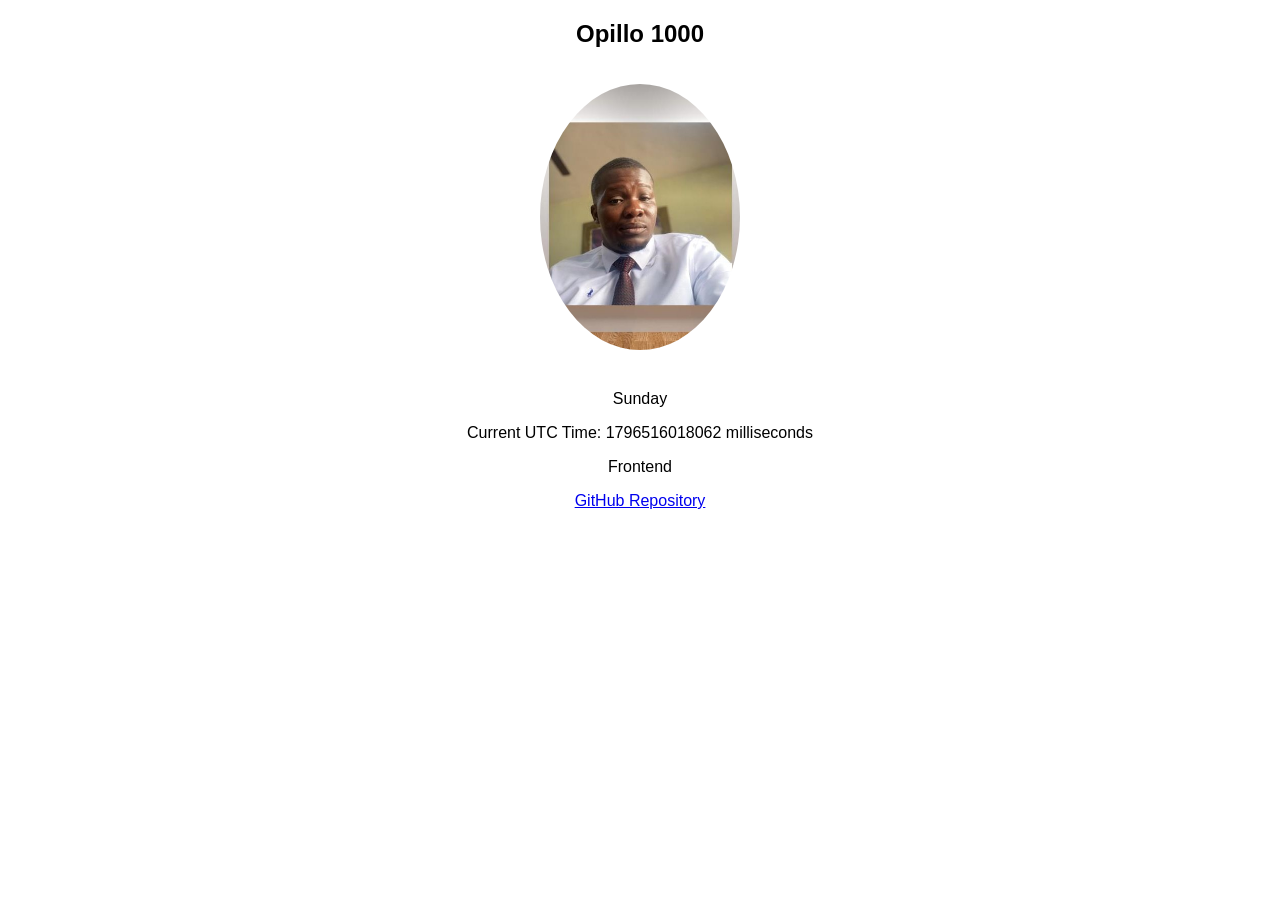
==== index.html @ 8884b44b "My First Commit" ====
<!DOCTYPE html>
<html lang="en">
<head>
    <meta charset="UTF-8">
    <meta name="viewport" content="width=device-width, initial-scale=1.0">
    <title>My Personal Web Page</title>
    <link rel="stylesheet" href="style.css">
</head>
<body>
    <div class="profile">
        <h1 data-testid="slackUserName">Opillo 1000</h1>
        <img src="Alexander.jpeg" alt="Opillo 1000" data-testid="slackDisplayImage">
        <p data-testid="currentDayOfTheWeek"></p>
        <p data-testid="currentUTCTime"></p>
        <p data-testid="myTrack">Frontend</p>
        <a href="https://github.com/yourusername/your-repo" data-testid="githubURL">GitHub Repository</a>
    </div>

    <script src="javascript.js"></script>
</body>
</html>
---- style.css ----
/* styles.css */
body {
    font-family: Arial, sans-serif;
    text-align: center;
    margin: 0;
    padding: 0;
}

.profile {
    margin: 20px;
}

h1[data-testid="slackUserName"] {
    font-size: 24px;
    font-weight: bold;
}

img[data-testid="slackDisplayImage"] {
    max-width: 200px;
    border-radius: 50%;
    margin: 20px auto;
}
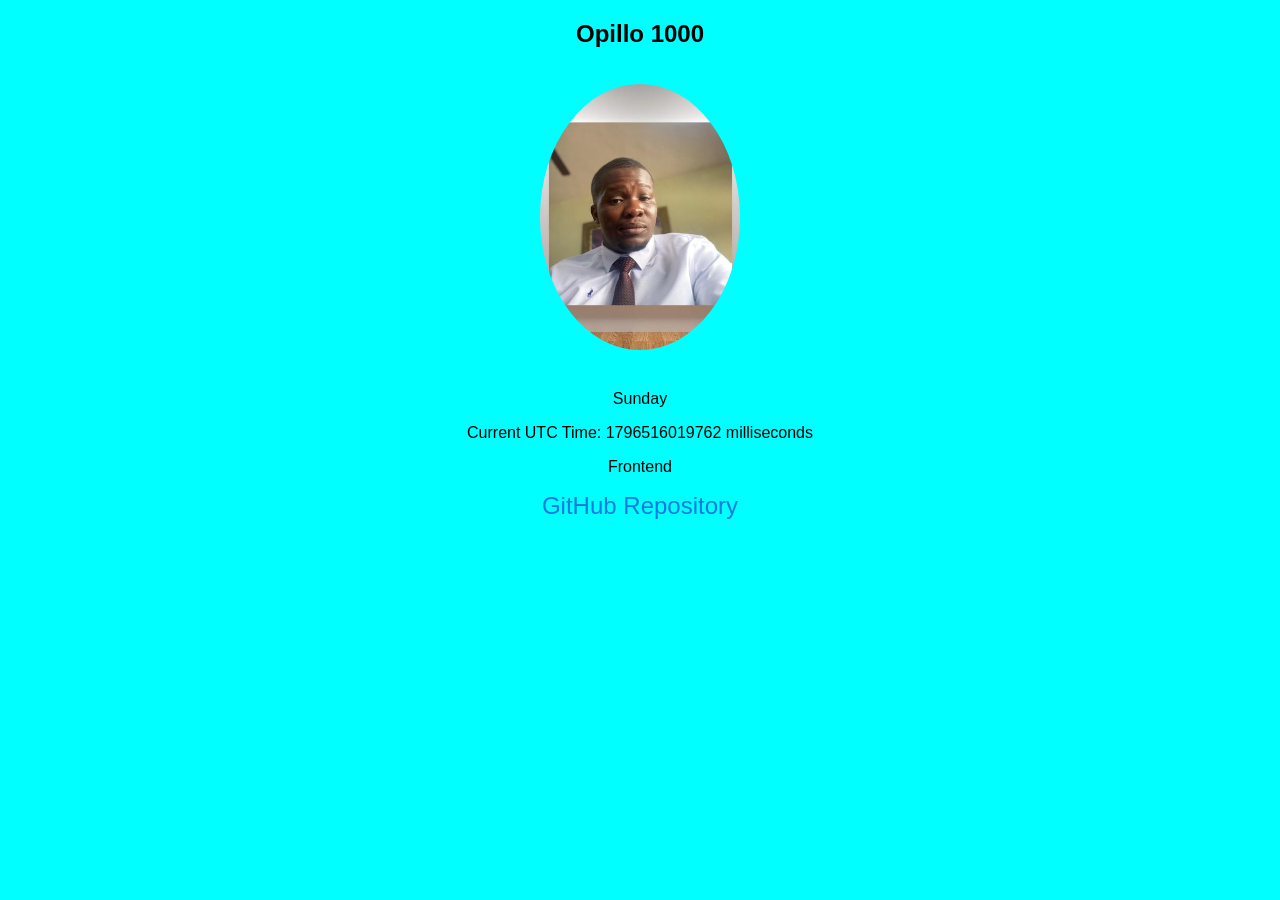
==== commit 655845e8: "Add files via upload" ====
--- a/index.html
+++ b/index.html
@@ -13,7 +13,7 @@
         <p data-testid="currentDayOfTheWeek"></p>
         <p data-testid="currentUTCTime"></p>
         <p data-testid="myTrack">Frontend</p>
-        <a href="https://github.com/yourusername/your-repo" data-testid="githubURL">GitHub Repository</a>
+        <a href="https://github.com/Alexylash/MyProject_HNG" data-testid="githubURL">GitHub Repository</a>
     </div>
 
     <script src="javascript.js"></script>
--- a/style.css
+++ b/style.css
@@ -4,10 +4,14 @@
     text-align: center;
     margin: 0;
     padding: 0;
+    background-color: aqua;
+
 }
 
 .profile {
     margin: 20px;
+    text-align: center;
+
 }
 
 h1[data-testid="slackUserName"] {
@@ -20,3 +24,11 @@
     border-radius: 50%;
     margin: 20px auto;
 }
+
+a {font-size:1.5rem;
+    text-decoration: none;
+    color: #1279e0;
+    font-weight: 4rem;
+}
+a:hover{color: #0f0f0f;
+}
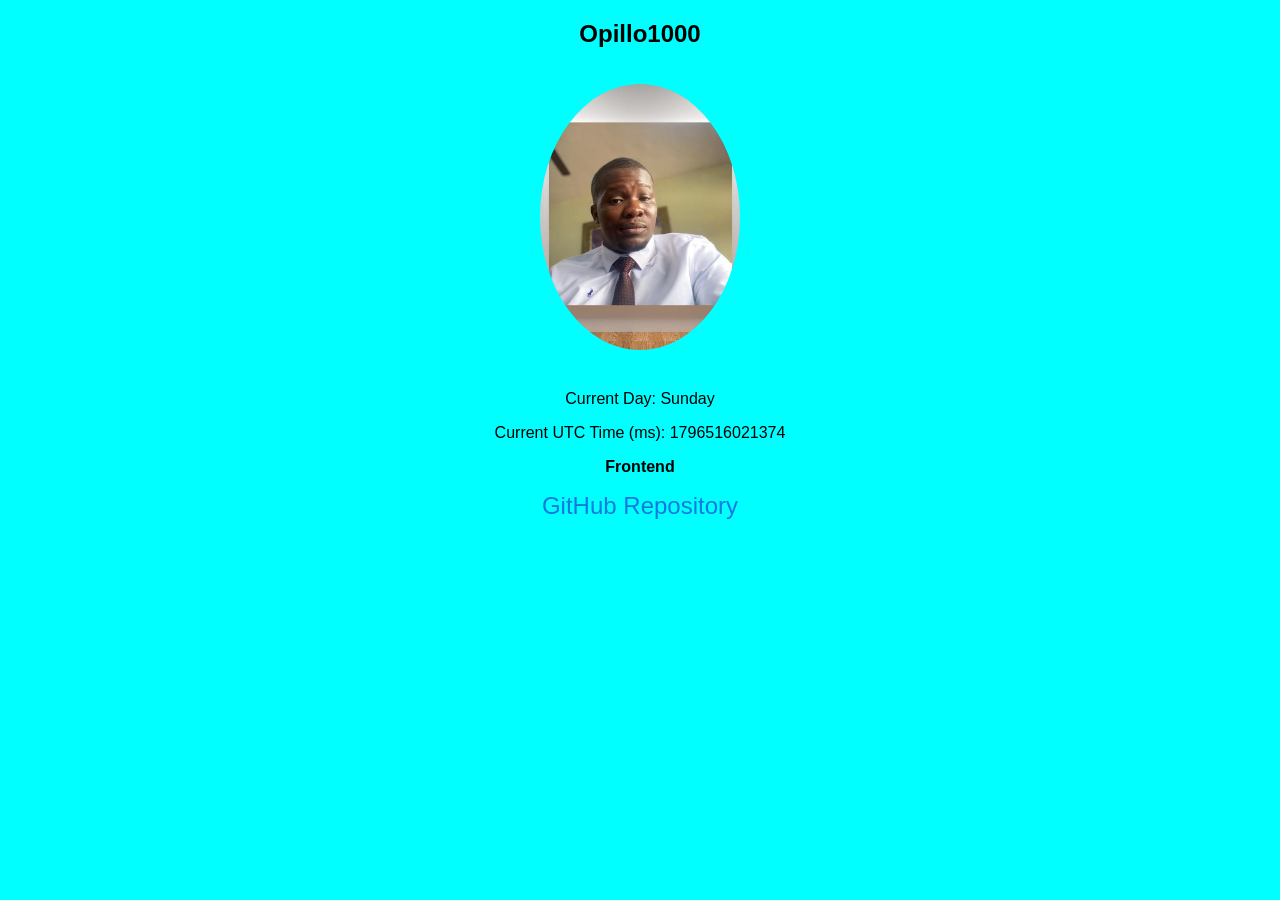
==== commit 9f35ec22: "Add files via upload" ====
--- a/index.html
+++ b/index.html
@@ -8,11 +8,11 @@
 </head>
 <body>
     <div class="profile">
-        <h1 data-testid="slackUserName">Opillo 1000</h1>
-        <img src="Alexander.jpeg" alt="Opillo 1000" data-testid="slackDisplayImage">
+        <h1 data-testid="slackUserName">Opillo1000</h1>
+        <img src="Alexander.jpeg" alt="Opillo1000" data-testid="slackDisplayImage">
         <p data-testid="currentDayOfTheWeek"></p>
         <p data-testid="currentUTCTime"></p>
-        <p data-testid="myTrack">Frontend</p>
+        <p data-testid="myTrack"><strong>Frontend</strong></p>
         <a href="https://github.com/Alexylash/MyProject_HNG" data-testid="githubURL">GitHub Repository</a>
     </div>
 
